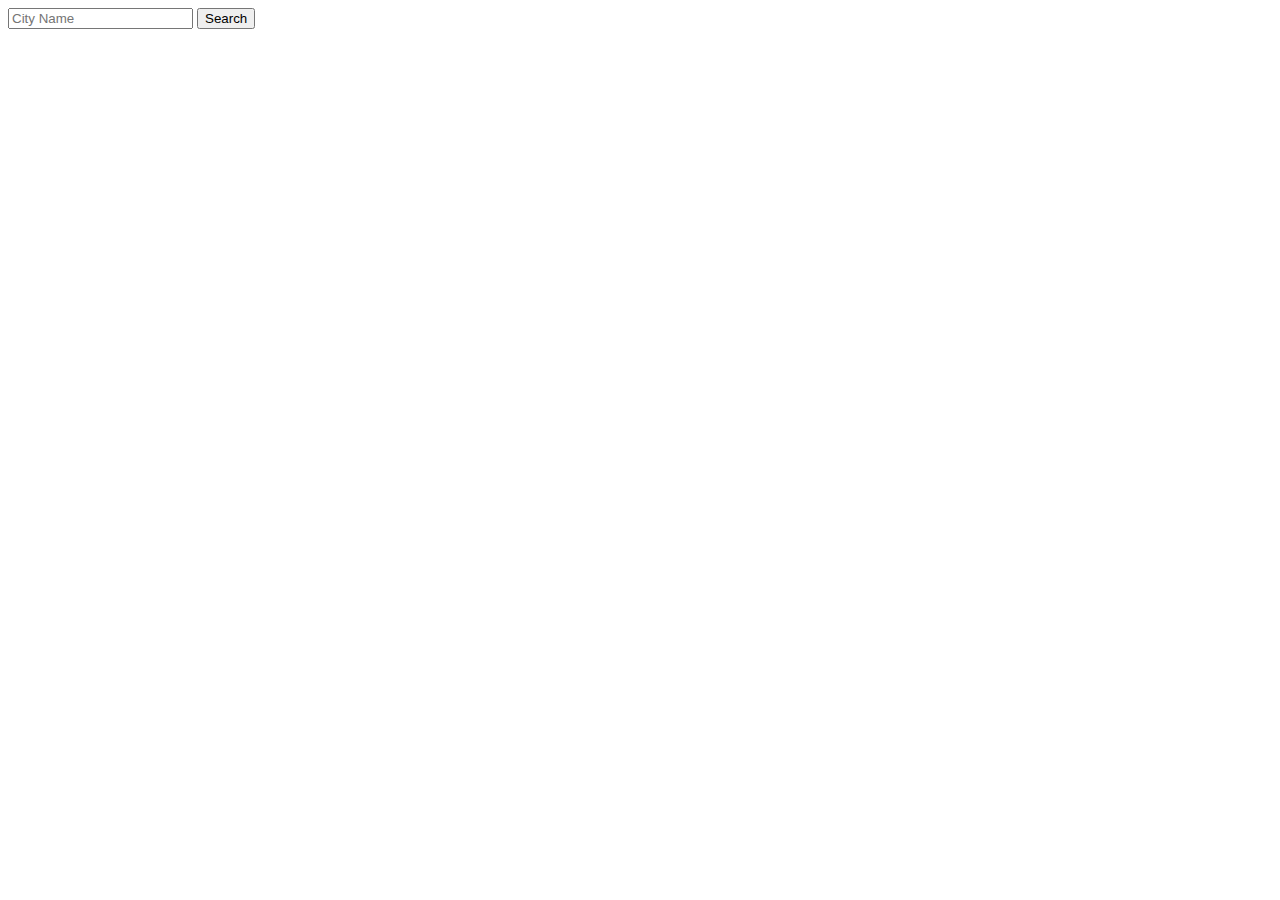
==== PRODIGY_WD_01/index.html @ 0743d564 "Create index.html" ====
<!DOCTYPE html>
<html lang="en">

<head>
    <meta charset="UTF-8">
    <meta name="viewport" content="width=device-width, initial-scale=1.0">
    <title>Weather</title>
    <link rel="stylesheet" href="index.css">
</head>

<body>
    <div class="topnav">
        <div class="search-container">
            <input type="text" placeholder="City Name" spellcheck="false">
            <button type="submit">Search</button>
        </div>
    </div>
    <div class="cityname">
        <h2></h2>
    </div>
    <div class="weather-report">
        <div class="temp">
            <h2></h2>
        </div>
        <div class="humidity">
            <h2></h2>
        </div>
        <div class="wind">
            <h2></h2>
        </div>
    </div>

<script>
const searchBox = document.querySelector('.search-container input'); 
const searchBtn = document.querySelector('.search-container button'); 
    
async function checkWeather(city){
    const apiKey = "b1c97555e43672dd23c7e6c5d9b6d1c1";
    const apiUrl = "https://api.openweathermap.org/data/2.5/weather?q=";
    const response = await fetch(apiUrl + city + `&appid=${apiKey}`);
    var data = await response.json();

    document.querySelector(".cityname").innerHTML = data.name;
    document.querySelector(".temp").innerHTML = Math.round(data.main.temp) + " °C";
    document.querySelector(".humidity").innerHTML = data.main.humidity + " %";
    document.querySelector(".wind").innerHTML = data.wind.speed + " km/h";
        
}
searchBtn.addEventListener("click", ()=>{
    checkWeather(searchBox.value);
})
    
</script>





</body>

</html>
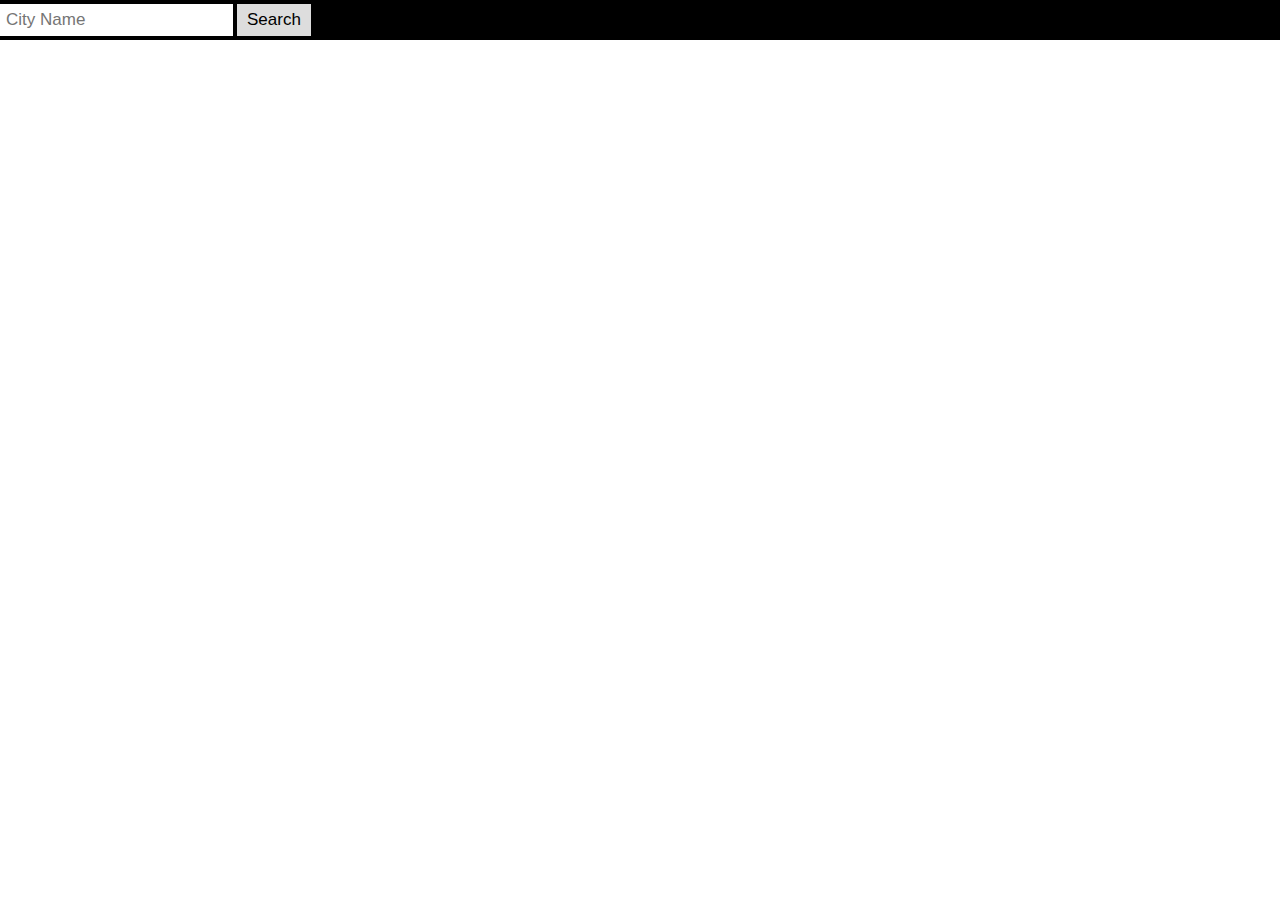
==== commit 6709b45b: "Update index.html" ====
--- a/PRODIGY_WD_01/index.html
+++ b/PRODIGY_WD_01/index.html
@@ -5,7 +5,7 @@
     <meta charset="UTF-8">
     <meta name="viewport" content="width=device-width, initial-scale=1.0">
     <title>Weather</title>
-    <link rel="stylesheet" href="index.css">
+    <link rel="stylesheet" href="weather.css">
 </head>
 
 <body>
--- a/PRODIGY_WD_01/weather.css
+++ b/PRODIGY_WD_01/weather.css
@@ -0,0 +1,37 @@
+*{
+    margin: 0;
+    padding: 0;
+    font-family: 'Segoe UI', Tahoma, Geneva, Verdana, sans-serif;
+    box-sizing: border-box;
+}
+body{
+    margin: 0;
+    font-family: Arial, Helvetica, sans-serif;
+}
+.topnav{
+    overflow: hidden;
+    background-color: #000000;
+}
+.topnav .search-container{
+    float: left;    
+}
+.topnav input[type=text]{
+    padding: 6px;
+    margin-top: 4px;
+    margin-bottom: 4px;
+    font-size: 17px;
+    border: none;
+}
+.topnav .search-container button{
+    float: right;
+    padding: 6px 10px;
+    margin: 4px 16px 0 4px;
+    background: #ddd;
+    font-size: 17px;
+    border: none;
+    cursor: pointer;
+}
+.topnav .search-container button:hover{
+    background: #ccc;
+}
+
